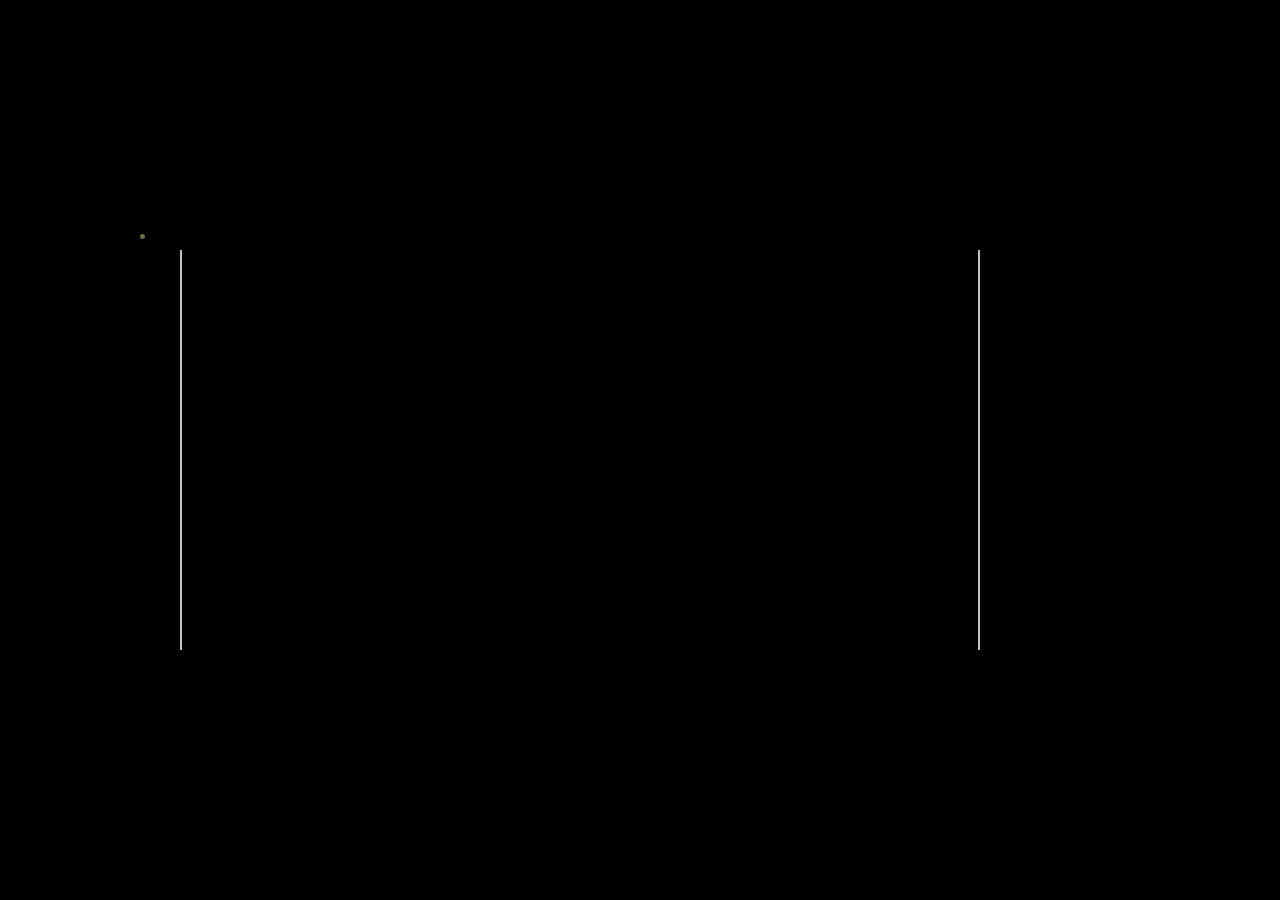
==== index.html @ 19ea3915 "Update index.html" ====
<!DOCTYPE html>
<html>
    <head>
        <title>Eric Ramirez</title>
        <link rel="stylesheet" href="styles.css" />
    </head>
    <body>
        <p>It's Me</p>
    </body>

    <body>
    <div class="container">
        <div class="indicator"></div>
            <div class="gallery">
                <div class="gallery-item">
                    <img src="https://media.istockphoto.com/id/517188688/photo/mountain-landscape.jpg?s=1024x1024&w=0&k=20&c=z8_rWaI8x4zApNEEG9DnWlGXyDIXe-OmsAyQ5fGPVV8=" alt="">
                </div>
                <div class="gallery-item">
                    <img src="https://media.istockphoto.com/id/814423752/photo/eye-of-model-with-colorful-art-make-up-close-up.jpg?s=612x612&w=0&k=20&c=l15OdMWjgCKycMMShP8UK94ELVlEGvt7GmB_esHWPYE=" alt="">
                </div>
                <div class="gallery-item">
                    <img src="https://media.istockphoto.com/id/517188688/photo/mountain-landscape.jpg?s=1024x1024&w=0&k=20&c=z8_rWaI8x4zApNEEG9DnWlGXyDIXe-OmsAyQ5fGPVV8=" alt="">
                </div>
                <div class="gallery-item">
                    <img src="https://encrypted-tbn0.gstatic.com/images?q=tbn:ANd9GcTFYqoKTu_o3Zns2yExbst2Co84Gpc2Q1RJbA&s" alt="">
                </div>
                <div class="gallery-item">
                    <img src="https://media.istockphoto.com/id/517188688/photo/mountain-landscape.jpg?s=1024x1024&w=0&k=20&c=z8_rWaI8x4zApNEEG9DnWlGXyDIXe-OmsAyQ5fGPVV8=" alt="">
                </div>
            </div>
        </div>
        <script src="./script.js"></script>
    </body>
</html>
---- styles.css ----
* {
  margin: 0;
  padding: 0;
  box-sizing: border-box;
}

html, 
body {
  width: 100vw;
  height: 100vh;
  overflow: hidden;
  background: rgba(0, 0, 0);
}

.container {
  position: absolute;
  top: 50%;
  left: 50%;
  transform: translate(-50%, -50%);
  transform-origin: center;
  width: 1000px;
  margin: 0 auto 2em auto;
  padding: 1em 0.5em;
  display: flex;
  justify-content: center;
}

.indicator {
  position: absolute;
  top: 0;
  left: 0;
  width: 5px;
  height: 5px;
  background: rgba(100, 118, 60);
  border-radius: 100%;
  transition: all 1s cubic-bezier(0.075, 0.82, 0.165, 1);
}

.gallery {
  display: flex;
  justify-content: space-around;
  width: 100%;
  overflow: hidden;
}

.gallery-item {
  display: flex;
  justify-content: center;
  align-items: center;
  flex: 0 1 20px;
  height: 400px;
  margin: 0 5px;
  background: rgba(0, 0, 0);
  overflow: hidden;
  transition: all 1s cubic-bezier(0.075, 0.82, 0.165, 1);
}

.gallery-item img {
  width: 400px;
  height: 100%;
  object-fit: contain;
  transform: scale(2);
}
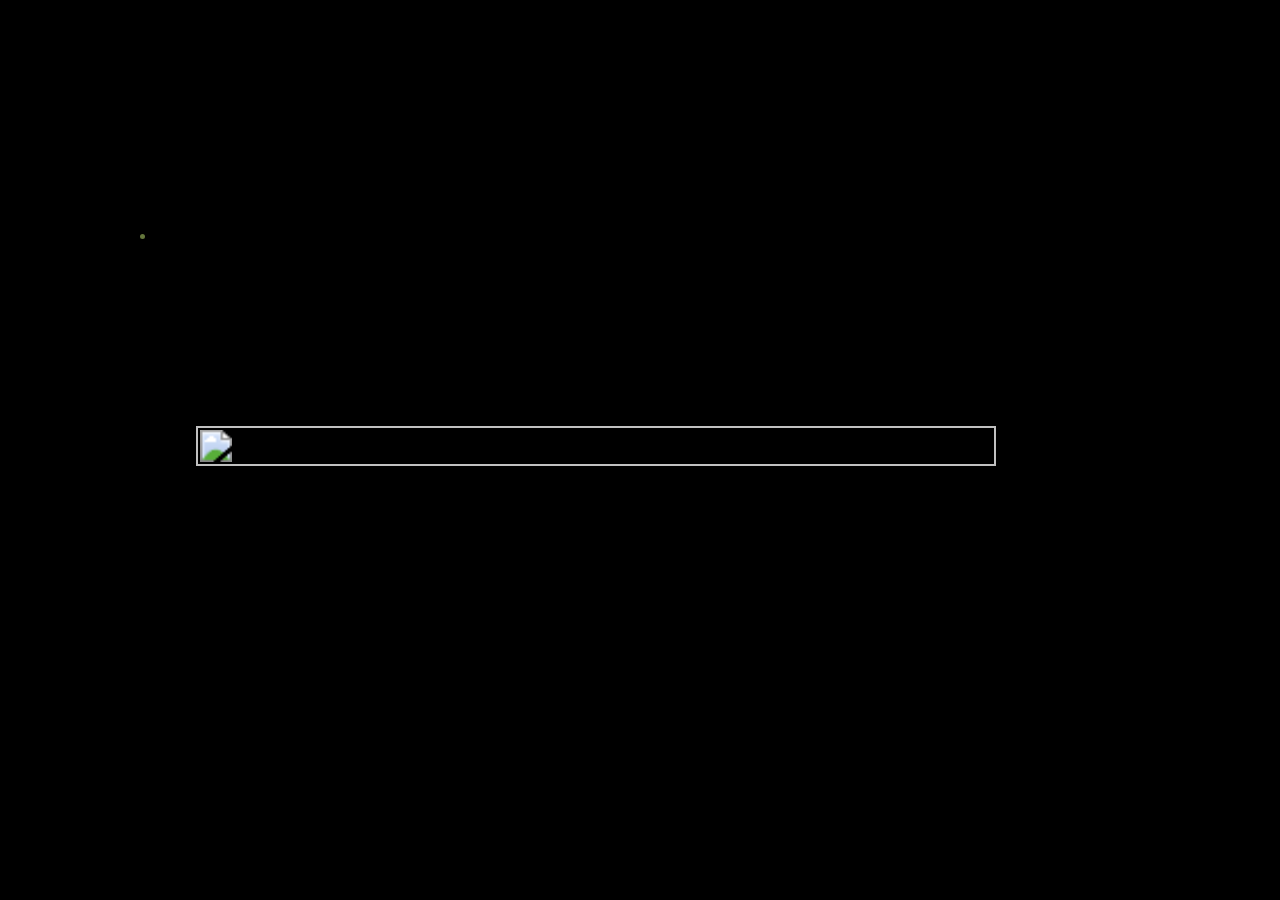
==== commit f0e6d51b: "Update index.html" ====
--- a/index.html
+++ b/index.html
@@ -13,11 +13,13 @@
         <div class="indicator"></div>
             <div class="gallery">
                 <div class="gallery-item">
+                <a href="https://ericsramirez-source.github.io/Eric-Ramirez/page1.html">
                     <img src="https://media.istockphoto.com/id/517188688/photo/mountain-landscape.jpg?s=1024x1024&w=0&k=20&c=z8_rWaI8x4zApNEEG9DnWlGXyDIXe-OmsAyQ5fGPVV8=" alt="">
+                </a>
                 </div>
                 <div class="gallery-item">
                     <img src="https://media.istockphoto.com/id/814423752/photo/eye-of-model-with-colorful-art-make-up-close-up.jpg?s=612x612&w=0&k=20&c=l15OdMWjgCKycMMShP8UK94ELVlEGvt7GmB_esHWPYE=" alt="">
-                </div>
+                </div
                 <div class="gallery-item">
                     <img src="https://media.istockphoto.com/id/517188688/photo/mountain-landscape.jpg?s=1024x1024&w=0&k=20&c=z8_rWaI8x4zApNEEG9DnWlGXyDIXe-OmsAyQ5fGPVV8=" alt="">
                 </div>
--- a/styles.css
+++ b/styles.css
@@ -6,7 +6,7 @@
 
 html, 
 body {
-  width: 100vw;
+  width: 100ww;
   height: 100vh;
   overflow: hidden;
   background: rgba(0, 0, 0);
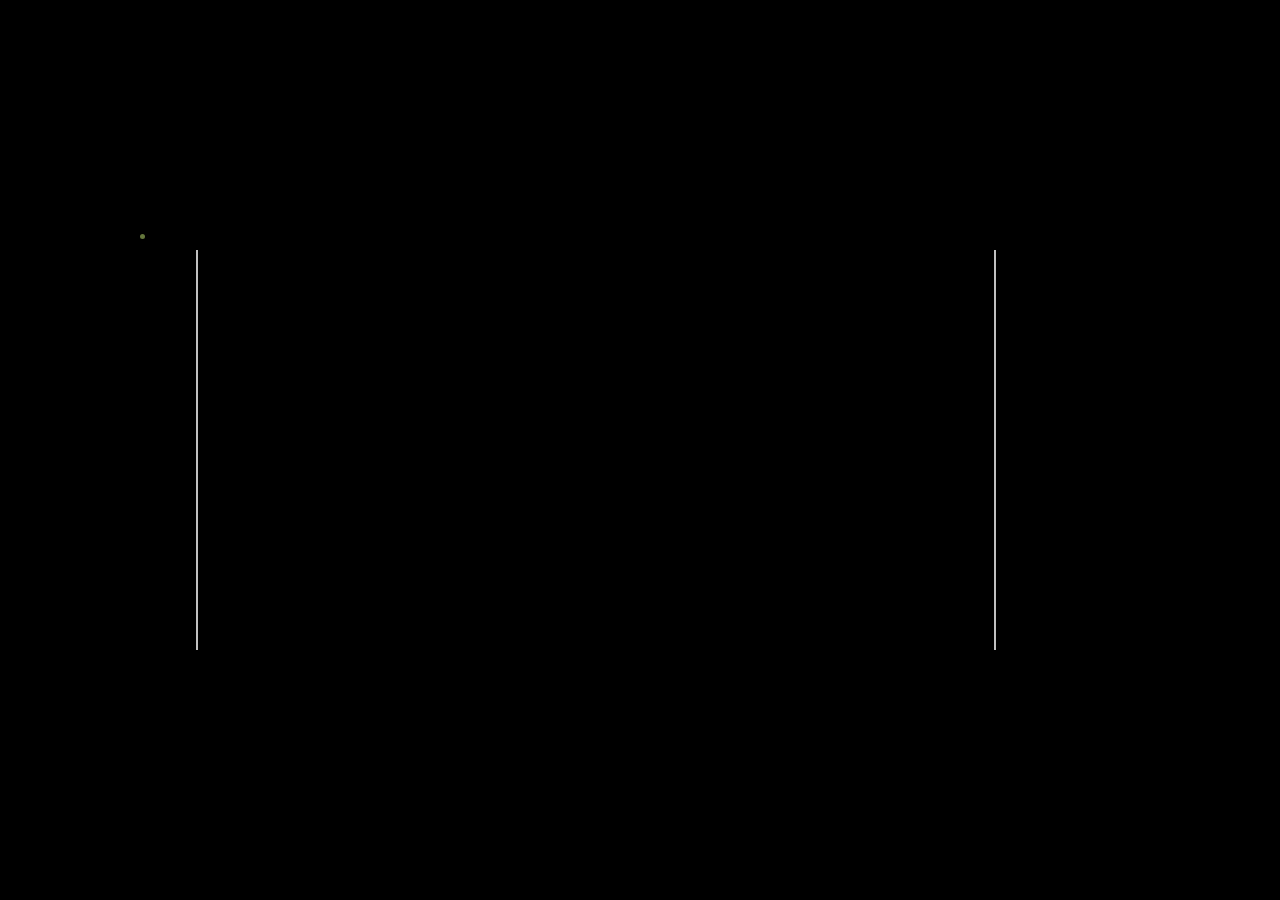
==== commit ff3eb311: "Update index.html" ====
--- a/index.html
+++ b/index.html
@@ -13,9 +13,7 @@
         <div class="indicator"></div>
             <div class="gallery">
                 <div class="gallery-item">
-                <a href="https://ericsramirez-source.github.io/Eric-Ramirez/page1.html">
                     <img src="https://media.istockphoto.com/id/517188688/photo/mountain-landscape.jpg?s=1024x1024&w=0&k=20&c=z8_rWaI8x4zApNEEG9DnWlGXyDIXe-OmsAyQ5fGPVV8=" alt="">
-                </a>
                 </div>
                 <div class="gallery-item">
                     <img src="https://media.istockphoto.com/id/814423752/photo/eye-of-model-with-colorful-art-make-up-close-up.jpg?s=612x612&w=0&k=20&c=l15OdMWjgCKycMMShP8UK94ELVlEGvt7GmB_esHWPYE=" alt="">
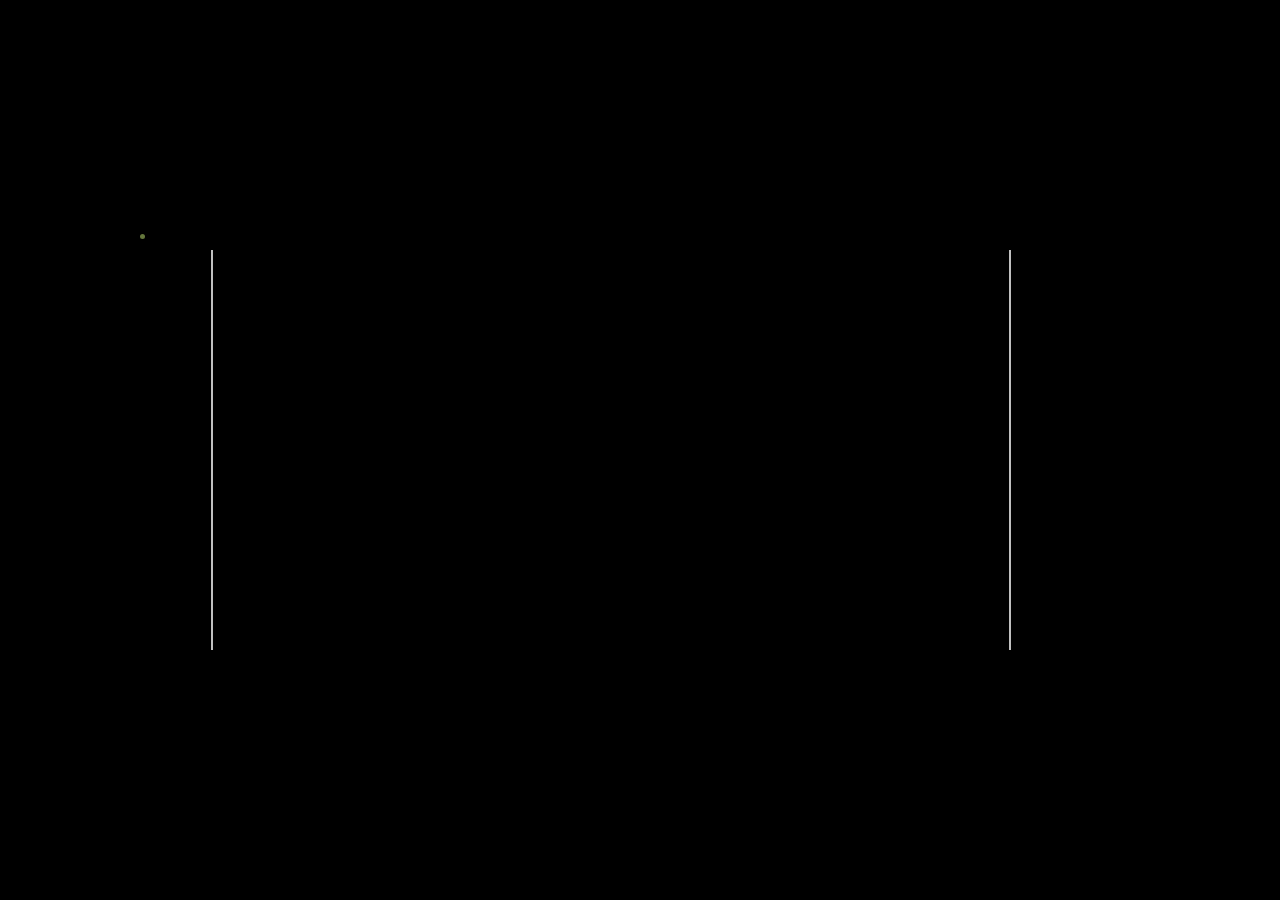
==== commit 096ea970: "Update index.html" ====
--- a/index.html
+++ b/index.html
@@ -12,9 +12,6 @@
     <div class="container">
         <div class="indicator"></div>
             <div class="gallery">
-                <div class="gallery-item">
-                    <img src="https://media.istockphoto.com/id/517188688/photo/mountain-landscape.jpg?s=1024x1024&w=0&k=20&c=z8_rWaI8x4zApNEEG9DnWlGXyDIXe-OmsAyQ5fGPVV8=" alt="">
-                </div>
                 <div class="gallery-item">
                     <img src="https://media.istockphoto.com/id/814423752/photo/eye-of-model-with-colorful-art-make-up-close-up.jpg?s=612x612&w=0&k=20&c=l15OdMWjgCKycMMShP8UK94ELVlEGvt7GmB_esHWPYE=" alt="">
                 </div
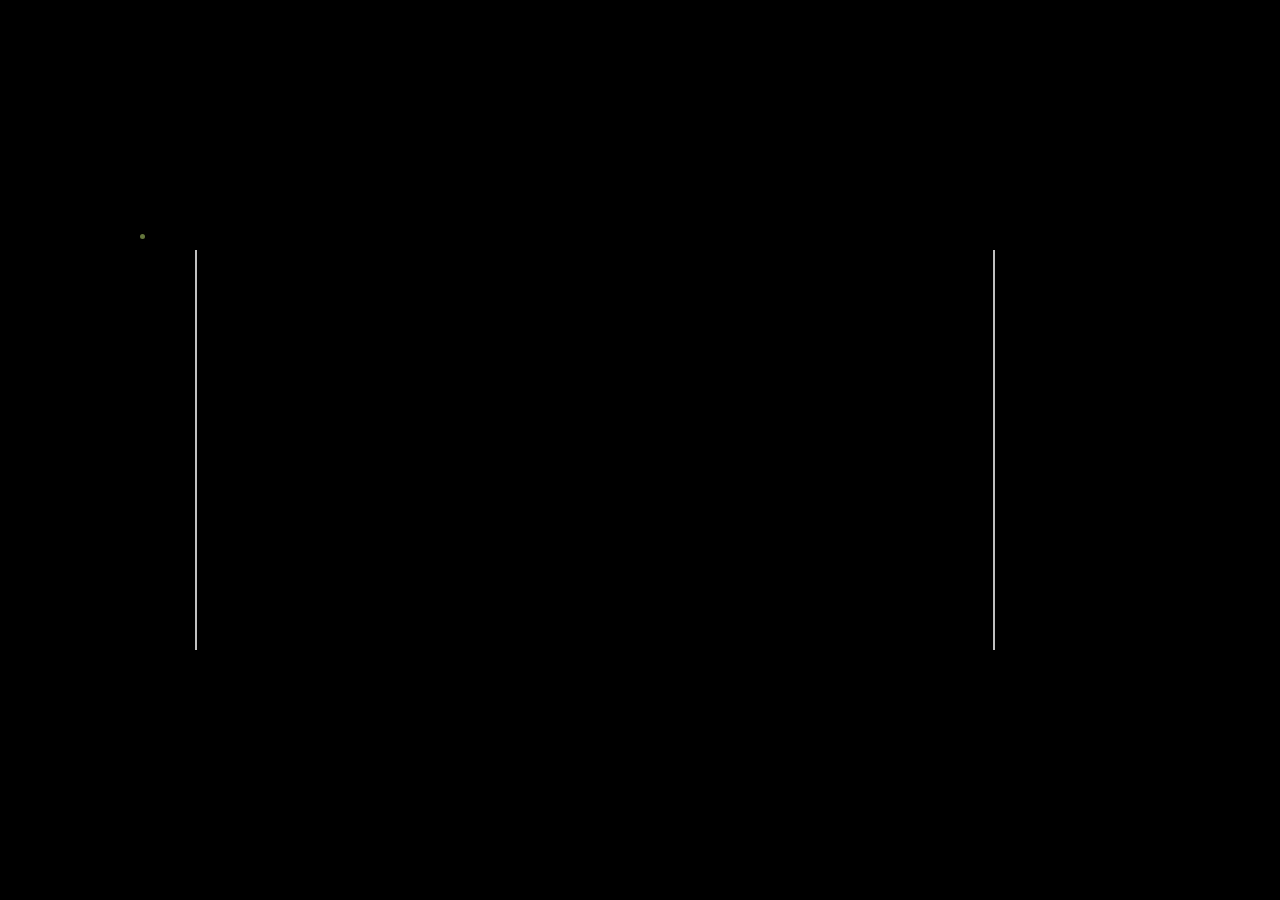
==== commit 531485b2: "Update index.html" ====
--- a/index.html
+++ b/index.html
@@ -14,7 +14,7 @@
             <div class="gallery">
                 <div class="gallery-item">
                     <img src="https://media.istockphoto.com/id/814423752/photo/eye-of-model-with-colorful-art-make-up-close-up.jpg?s=612x612&w=0&k=20&c=l15OdMWjgCKycMMShP8UK94ELVlEGvt7GmB_esHWPYE=" alt="">
-                </div
+                </div>
                 <div class="gallery-item">
                     <img src="https://media.istockphoto.com/id/517188688/photo/mountain-landscape.jpg?s=1024x1024&w=0&k=20&c=z8_rWaI8x4zApNEEG9DnWlGXyDIXe-OmsAyQ5fGPVV8=" alt="">
                 </div>
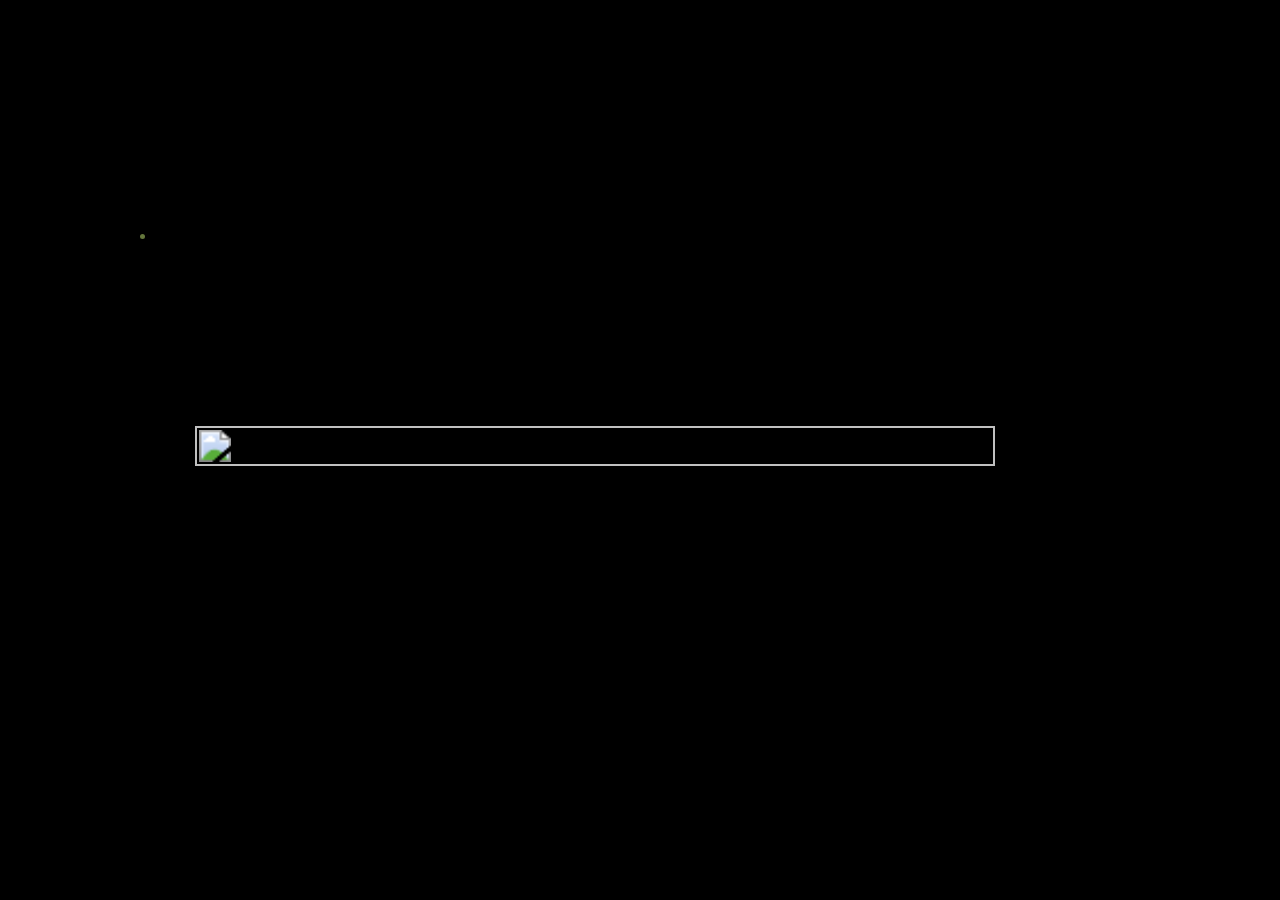
==== commit 4d8af9c0: "Update index.html" ====
--- a/index.html
+++ b/index.html
@@ -13,7 +13,9 @@
         <div class="indicator"></div>
             <div class="gallery">
                 <div class="gallery-item">
-                    <img src="https://media.istockphoto.com/id/814423752/photo/eye-of-model-with-colorful-art-make-up-close-up.jpg?s=612x612&w=0&k=20&c=l15OdMWjgCKycMMShP8UK94ELVlEGvt7GmB_esHWPYE=" alt="">
+                    <a href="https://ericsramirez-source.github.io/Eric-Ramirez/">
+                        <img src="https://media.istockphoto.com/id/814423752/photo/eye-of-model-with-colorful-art-make-up-close-up.jpg?s=612x612&w=0&k=20&c=l15OdMWjgCKycMMShP8UK94ELVlEGvt7GmB_esHWPYE=" alt="">
+                    </a>
                 </div>
                 <div class="gallery-item">
                     <img src="https://media.istockphoto.com/id/517188688/photo/mountain-landscape.jpg?s=1024x1024&w=0&k=20&c=z8_rWaI8x4zApNEEG9DnWlGXyDIXe-OmsAyQ5fGPVV8=" alt="">
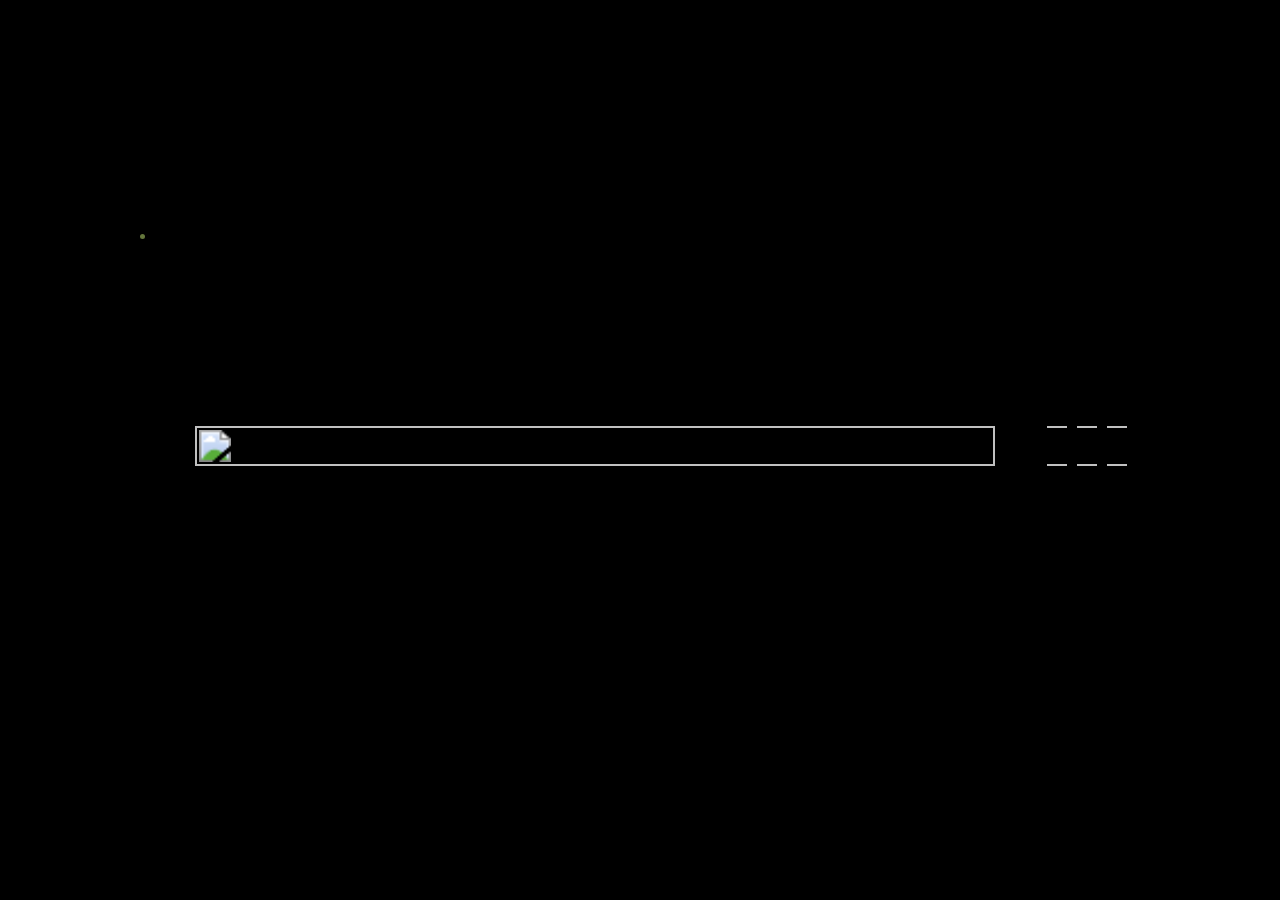
==== commit 6194b629: "Update index.html" ====
--- a/index.html
+++ b/index.html
@@ -13,18 +13,24 @@
         <div class="indicator"></div>
             <div class="gallery">
                 <div class="gallery-item">
-                    <a href="https://ericsramirez-source.github.io/Eric-Ramirez/">
+                    <a href="https://ericsramirez-source.github.io/Eric-Ramirez/page1">
                         <img src="https://media.istockphoto.com/id/814423752/photo/eye-of-model-with-colorful-art-make-up-close-up.jpg?s=612x612&w=0&k=20&c=l15OdMWjgCKycMMShP8UK94ELVlEGvt7GmB_esHWPYE=" alt="">
                     </a>
                 </div>
                 <div class="gallery-item">
-                    <img src="https://media.istockphoto.com/id/517188688/photo/mountain-landscape.jpg?s=1024x1024&w=0&k=20&c=z8_rWaI8x4zApNEEG9DnWlGXyDIXe-OmsAyQ5fGPVV8=" alt="">
+                    <a href="https://ericsramirez-source.github.io/Eric-Ramirez/page1">
+                        <img src="https://media.istockphoto.com/id/517188688/photo/mountain-landscape.jpg?s=1024x1024&w=0&k=20&c=z8_rWaI8x4zApNEEG9DnWlGXyDIXe-OmsAyQ5fGPVV8=" alt="">
+                    </a>
                 </div>
                 <div class="gallery-item">
-                    <img src="https://encrypted-tbn0.gstatic.com/images?q=tbn:ANd9GcTFYqoKTu_o3Zns2yExbst2Co84Gpc2Q1RJbA&s" alt="">
+                    <a href="https://ericsramirez-source.github.io/Eric-Ramirez/page1">
+                        <img src="https://encrypted-tbn0.gstatic.com/images?q=tbn:ANd9GcTFYqoKTu_o3Zns2yExbst2Co84Gpc2Q1RJbA&s" alt="">
+                    </a>
                 </div>
                 <div class="gallery-item">
-                    <img src="https://media.istockphoto.com/id/517188688/photo/mountain-landscape.jpg?s=1024x1024&w=0&k=20&c=z8_rWaI8x4zApNEEG9DnWlGXyDIXe-OmsAyQ5fGPVV8=" alt="">
+                    <a href="https://ericsramirez-source.github.io/Eric-Ramirez/page1">
+                        <img src="https://media.istockphoto.com/id/517188688/photo/mountain-landscape.jpg?s=1024x1024&w=0&k=20&c=z8_rWaI8x4zApNEEG9DnWlGXyDIXe-OmsAyQ5fGPVV8=" alt="">
+                    </a>
                 </div>
             </div>
         </div>
